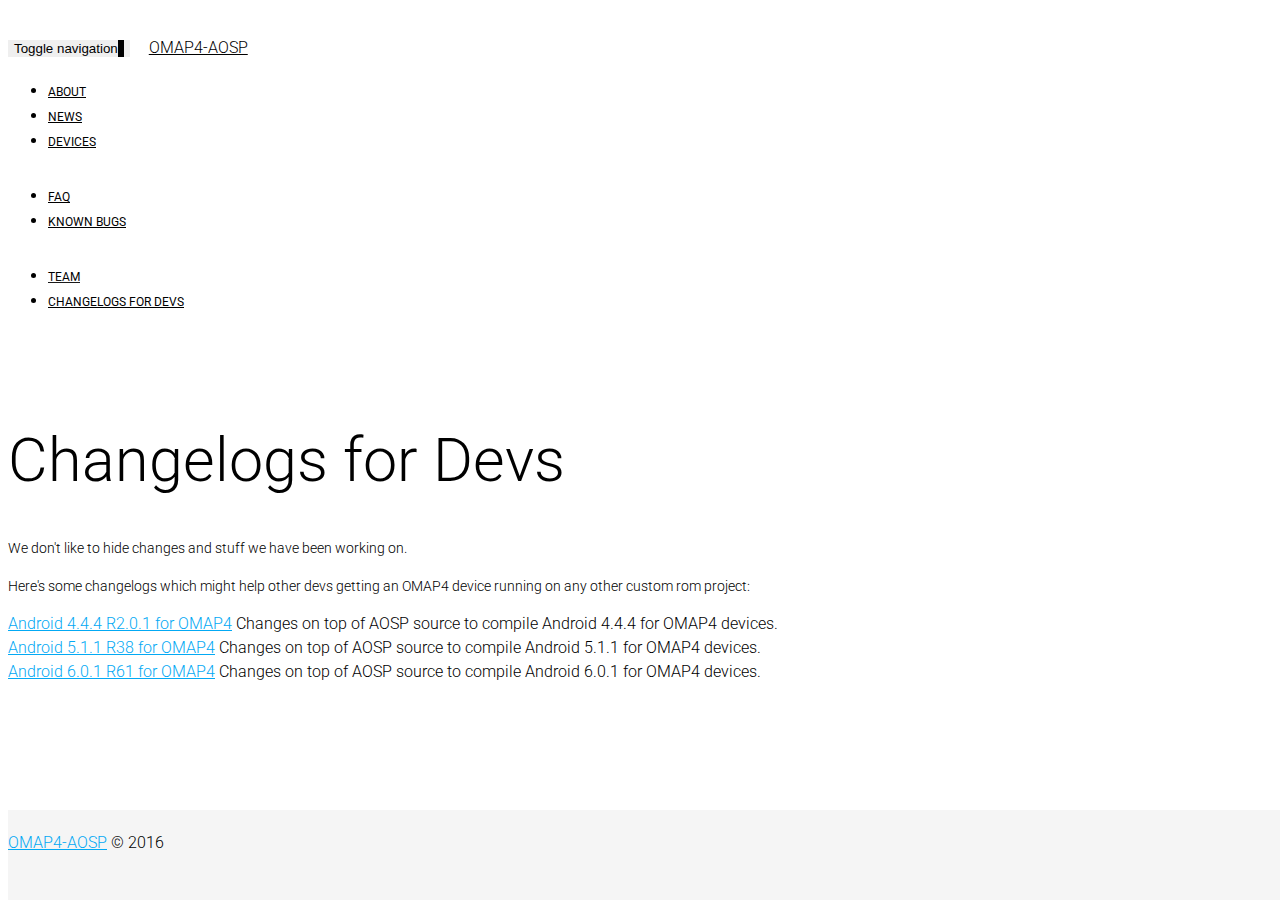
==== changelogs.html @ ee8e5994 "Updated to Material Kit 1.1.0" ====
<!DOCTYPE html>
<html lang="en">
  <head>
    <meta charset="utf-8">
    <meta http-equiv="X-UA-Compatible" content="IE=edge">
    <meta name="viewport" content="width=device-width, initial-scale=1">
    <!-- The above 3 meta tags *must* come first in the head; any other head content must come *after* these tags -->
    <title>OMAP4-AOSP</title>

    <link rel="stylesheet" href="https://maxcdn.bootstrapcdn.com/bootstrap/3.3.6/css/bootstrap.min.css" integrity="sha384-1q8mTJOASx8j1Au+a5WDVnPi2lkFfwwEAa8hDDdjZlpLegxhjVME1fgjWPGmkzs7" crossorigin="anonymous" />
    <link href="assets/material-kit.css" rel="stylesheet"/>
    <link href="assets/style.css" rel="stylesheet" />

    <link rel="stylesheet" href="https://fonts.googleapis.com/icon?family=Material+Icons" />
    <link rel="stylesheet" href="https://fonts.googleapis.com/css?family=Roboto:300,400,500,700" />
  </head>
  <body>
    <div class="container">
      <nav class="navbar navbar-transparent navbar-fixed-top">
        <div class="container">
          <div class="navbar-header">
            <button type="button" class="navbar-toggle collapsed" data-toggle="collapse" data-target="#navbar" aria-expanded="false" aria-controls="navbar">
            <span class="sr-only">Toggle navigation</span>
            <span class="icon-bar"></span>
            <span class="icon-bar"></span>
            <span class="icon-bar"></span>
            </button>
            <a class="navbar-brand" href="index.html">OMAP4-AOSP</a>
          </div>
          <div id="navbar" class="navbar-collapse collapse">
            <ul class="nav navbar-nav navbar-right">
              <li><a href="index.html">About</a></li>
              <li><a href="news.html">News</a></li>
              <li class="dropdown">
                <a href="#" class="dropdown-toggle" data-toggle="dropdown" role="button" aria-haspopup="true" aria-expanded="false">Devices<span class="caret"></span></a>
                <ul class="dropdown-menu">
                  <li><a href="roms_tuna.html">Samsung Galaxy Nexus</a></li>
                  <li><a href="roms_espresso.html">Samsung Galaxy Tab 2</a></li>
                </ul>
              </li>
              <li><a href="faq.html">FAQ</a></li>
              <li class="dropdown">
                <a href="#" class="dropdown-toggle" data-toggle="dropdown" role="button" aria-haspopup="true" aria-expanded="false">Known bugs<span class="caret"></span></a>
                <ul class="dropdown-menu">
                  <li><a href="known_bugs_tuna.html">Known bugs on Samsung Galaxy Nexus</a></li>
                  <li><a href="known_bugs_espresso.html">Known bugs on Samsung Galaxy Tab2</a></li>
                </ul>
              </li>
              <li><a href="team.html">Team</a></li>
              <li class="active"><a href="changelogs.html">Changelogs for Devs</a></li>
            </ul>
          </div>
        </div>
      </nav>
    </div>
    
    <!-- Main body -->
    <div class="jumbotron">
      <div class="container">
        <h1 class="heading">Changelogs for Devs</h1>
      </div>
    </div>

    <div class="container">
      <div class="jumbotron">
        <p>We don't like to hide changes and stuff we have been working on.</p>
        <p>Here's some changelogs which might help other devs getting an OMAP4 device running on any other custom rom project:</p>
        <a href="changelogs/android-4.4.4_r2.0.1-omap4.html">Android 4.4.4 R2.0.1 for OMAP4</a> Changes on top of AOSP source to compile Android 4.4.4 for OMAP4 devices.<br />
        <a href="changelogs/android-5.1.1_r38-omap4.html">Android 5.1.1 R38 for OMAP4</a> Changes on top of AOSP source to compile Android 5.1.1 for OMAP4 devices.<br />
        <a href="changelogs/android-6.0.1_r61-omap4.html">Android 6.0.1 R61 for OMAP4</a> Changes on top of AOSP source to compile Android 6.0.1 for OMAP4 devices.<br />
        <br />
      </div>
    </div>
      
    <footer class="footer">
        <div class="container">
            <p class="text-muted"><a href="https://github.com/omap4-aosp" target="_blank">OMAP4-AOSP</a> &copy; 2016</p>
        </div>
    </footer>

    <!-- Scripts -->
    <!-- jQuery (necessary for Bootstrap's JavaScript plugins) -->
    <script src="https://code.jquery.com/jquery-2.2.3.min.js" integrity="sha256-a23g1Nt4dtEYOj7bR+vTu7+T8VP13humZFBJNIYoEJo=" crossorigin="anonymous"></script>
    <!-- Latest compiled and minified JavaScript -->
    <script src="https://maxcdn.bootstrapcdn.com/bootstrap/3.3.6/js/bootstrap.min.js" integrity="sha384-0mSbJDEHialfmuBBQP6A4Qrprq5OVfW37PRR3j5ELqxss1yVqOtnepnHVP9aJ7xS" crossorigin="anonymous"></script>
    <script src="assets/material-kit.js"></script>
    <script src="assets/material.min.js"></script>
    <script src="assets/scroll.js"></script>
      
  </body>
</html>
---- assets/style.css ----
html {
  position: relative;
  min-height: 100%;
}
body {
  margin-bottom: 60px;
  background-color: white;
}
.heading {
  padding-top: 45px;
}
.jumbotron p {
  font-size: 14px;
}
.footer {
  position: absolute;
  bottom: 0;
  width: 100%;
  height: 60px;
  background-color: #f5f5f5;
}
.container .text-muted {
  margin: 6px 0;
}
.navbar-transparent {
  color: black !important;
}
.navbar {
  -webkit-transition: all 0.5s ease-out;
  -moz-transition: all 0.5s ease-out;
  -o-transition: all 0.5s ease-out;
  -ms-transition: all 0.5s ease-out;
  transition: all 0.5s ease-out;
}
.navbar.scrolled {
  background: rgba(0, 0, 0, 0.4);
  color: rgba(255,255,255, 0.9) !important;
  padding-top: 10px !important;
}
.single {
  padding-top: 90px;
}
@media (max-width: 768px) {
  .heading {
    padding-top: 65px;
  }
  .navbar-transparent {
    background-color: rgba(0, 0, 0, 0);
    color: white !important;
  }
  .navbar.scrolled {
    background-color: rgba(0, 0, 0, 0.4);
    padding-top: 10px;
    border-radius: 0;
  }
}
.team-card {
        width: 100%;
        background-color: #FAFAFA;
        border-radius: 15px;
        -webkit-box-shadow: rgba(0, 0, 0, 0.0980392) 0 2px 4px, rgba(0, 0, 0, 0.0980392) 0 0 3px;
        -moz-box-shadow: rgba(0, 0, 0, 0.0980392) 0 2px 4px, rgba(0, 0, 0, 0.0980392) 0 0 3px;
        box-shadow: rgba(0, 0, 0, 0.0980392) 0 2px 4px, rgba(0, 0, 0, 0.0980392) 0 0 3px;
        padding-top: 1em;
        padding-left: 1em;
        padding-right: 1em;
}

.team-container {
        height: auto;
        width: 6.5em;
        min-width: 6.5em;
        border-radius: 50%;
}
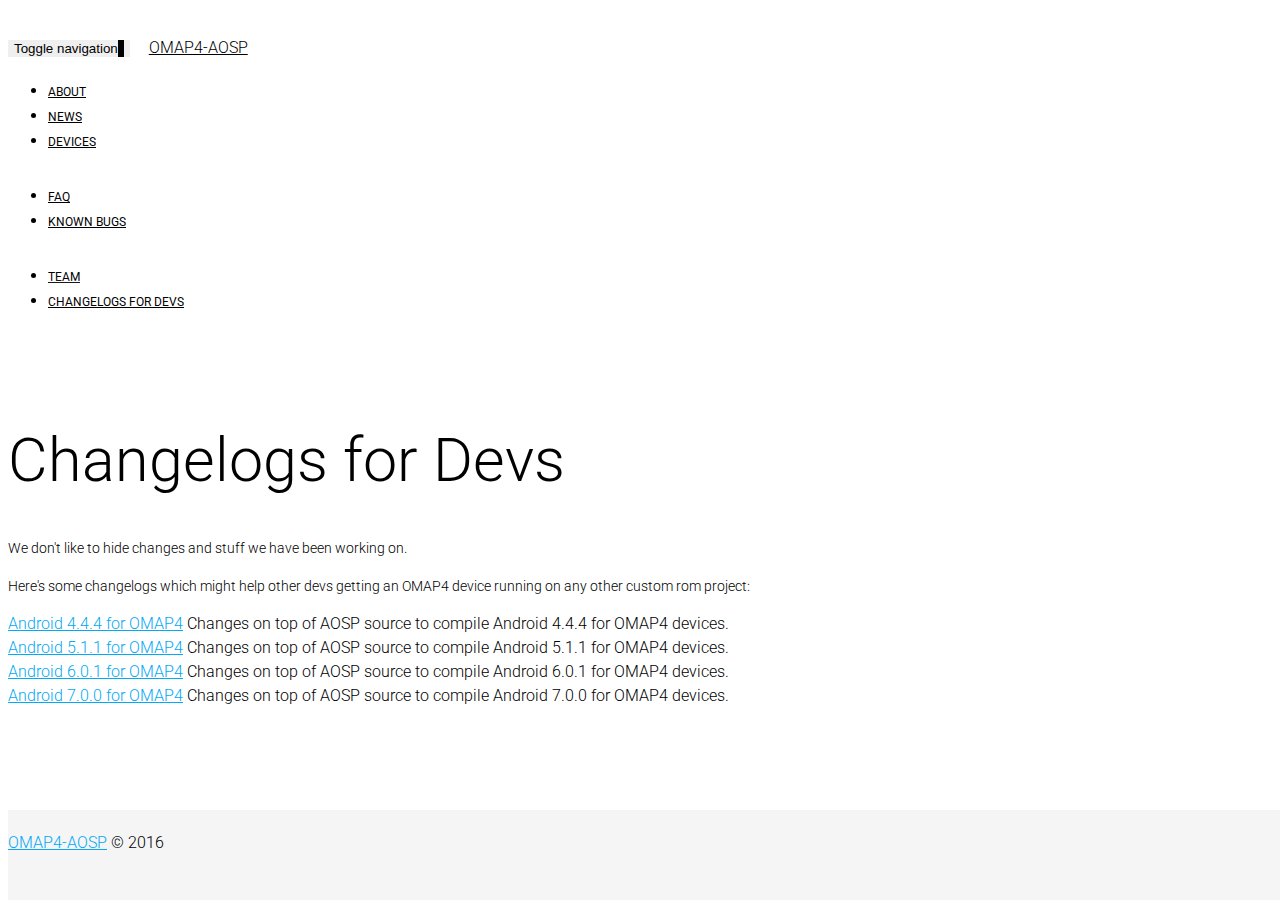
==== commit 1bf46834: "Update 7.0 changelog" ====
--- a/changelogs.html
+++ b/changelogs.html
@@ -65,9 +65,10 @@
       <div class="jumbotron">
         <p>We don't like to hide changes and stuff we have been working on.</p>
         <p>Here's some changelogs which might help other devs getting an OMAP4 device running on any other custom rom project:</p>
-        <a href="changelogs/android-4.4.4_r2.0.1-omap4.html">Android 4.4.4 R2.0.1 for OMAP4</a> Changes on top of AOSP source to compile Android 4.4.4 for OMAP4 devices.<br />
-        <a href="changelogs/android-5.1.1_r38-omap4.html">Android 5.1.1 R38 for OMAP4</a> Changes on top of AOSP source to compile Android 5.1.1 for OMAP4 devices.<br />
-        <a href="changelogs/android-6.0.1_r61-omap4.html">Android 6.0.1 R61 for OMAP4</a> Changes on top of AOSP source to compile Android 6.0.1 for OMAP4 devices.<br />
+        <a href="changelogs/android-4.4.4-omap4.html">Android 4.4.4 for OMAP4</a> Changes on top of AOSP source to compile Android 4.4.4 for OMAP4 devices.<br />
+        <a href="changelogs/android-5.1.1-omap4.html">Android 5.1.1 for OMAP4</a> Changes on top of AOSP source to compile Android 5.1.1 for OMAP4 devices.<br />
+        <a href="changelogs/android-6.0.1-omap4.html">Android 6.0.1 for OMAP4</a> Changes on top of AOSP source to compile Android 6.0.1 for OMAP4 devices.<br />
+        <a href="changelogs/android-7.0.0-omap4.html">Android 7.0.0 for OMAP4</a> Changes on top of AOSP source to compile Android 7.0.0 for OMAP4 devices.<br />
         <br />
       </div>
     </div>
